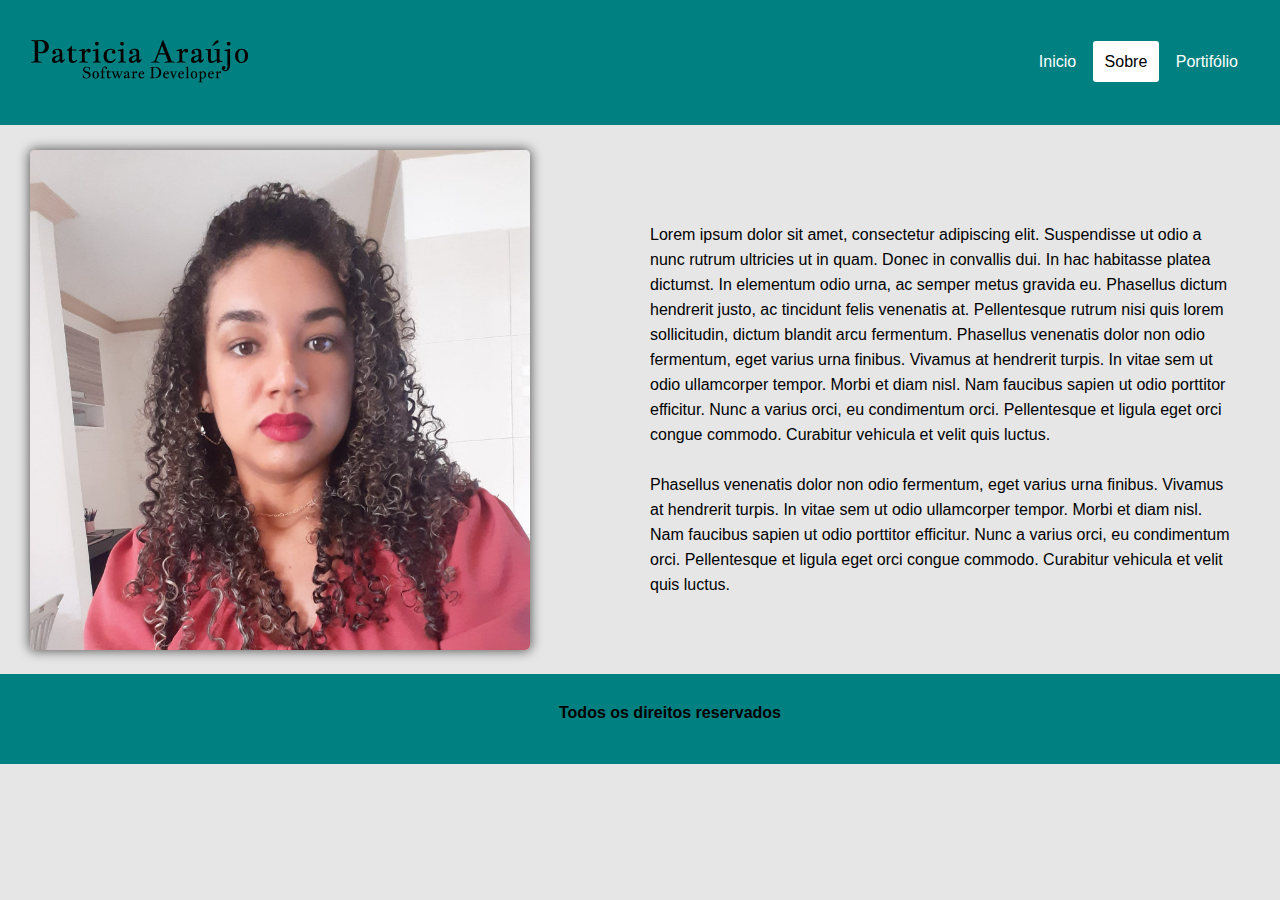
==== sobre.html @ 488adf35 "primeiro commit" ====
<!DOCTYPE html>
<html lang="en">

<head>
    <meta charset="UTF-8">
    <meta http-equiv="X-UA-Compatible" content="IE=edge">
    <meta name="viewport" content="width=device-width, initial-scale=1.0">
    <link rel="stylesheet" href="style.css">
    <title>Patricia Araújo - Developer Web</title>
</head>

<body id="sobre">

    <div id="area-cabecalho">
        <div class="logo">
            <img src="./imagem/Group 2.svg" alt="logo">
        </div>

        <div class="menu">
            <a class="home" href="./index.html">Inicio</a>
            <a class="sobre" href="./sobre.html">Sobre</a>
            <a class="portifolio" href="">Portifólio</a>
        </div>
    </div>

    <div class="area-inicio">
        <div class="container-foto-perfil">
            <img id="imagem-inicio" class="foto-perfil" src="./imagem/img1.jpeg">
        </div>

        <div class="contatos">
            <div class="sobre-mim">
                <p>
                    Lorem ipsum dolor sit amet, consectetur adipiscing elit. Suspendisse ut odio a nunc rutrum ultricies
                    ut in quam. Donec in convallis dui. In hac habitasse platea dictumst. In elementum odio urna, ac
                    semper metus gravida eu. Phasellus dictum hendrerit justo, ac tincidunt felis venenatis at.
                    Pellentesque rutrum nisi quis lorem sollicitudin, dictum blandit arcu fermentum. Phasellus venenatis
                    dolor non odio fermentum, eget varius urna finibus. Vivamus at hendrerit turpis. In vitae sem ut
                    odio ullamcorper tempor. Morbi et diam nisl. Nam faucibus sapien ut odio porttitor efficitur. Nunc a
                    varius orci, eu condimentum orci. Pellentesque et ligula eget orci congue commodo. Curabitur
                    vehicula et velit quis luctus.
                </p>
                <br>
                <p>
                    Phasellus venenatis dolor non odio fermentum, eget varius urna finibus. Vivamus at hendrerit turpis.
                    In vitae sem ut odio ullamcorper tempor. Morbi et diam nisl. Nam faucibus sapien ut odio porttitor
                    efficitur. Nunc a varius orci, eu condimentum orci. Pellentesque et ligula eget orci congue commodo.
                    Curabitur vehicula et velit quis luctus.
                </p>
            </div>

        </div>
    </div>
    <div>
        <h4 class="footer">Todos os direitos reservados</h4>
    </div>

</body>

</html>
---- style.css ----
@import url('https://fonts.googleapis.com/css2?family=Noto+Serif:wght@700&display=swap');

* {
    margin: 0;
    padding: 0;
    text-decoration: none;
}

body {
    font-size: 1em;
    font-family: "Trebuchet MS", helvetica,  sans-serif;
    background: #e6e6e6;
    overflow-x: hidden;
}
/**formatação do menu**/
#area-cabecalho {
    display: flex;
    justify-content: space-between;
    background-color: #008080;
    padding: 30px;
    text-align: center;
    align-items: center;
}

.logo {
    font-family: 'Noto Serif', serif;
    font-size: 30px;
}
.logo img {
    width: 220px;
}

.sub-logo {
    font-family: 'Noto Serif', serif;
    font-size: 15px;
}

#area-cabecalho a{
    padding: 12px;
    border-radius: 3px;
    color: #fff;
}

#area-cabecalho #link-menu:hover {
    color: #F7819F;
    background: #fff;
    text-decoration: none;
}

#home .home, 
#sobre .sobre,
#portifolio .portifolio{
    background-color: #fff;
    color: #000000;
}
/***Fechamento menu/cabeçalho***/

.area-inicio {
    display: flex;
    justify-content: space-around;
    align-items: center;
}

#imagem-inicio {
    width: 500px;
    height: 500px;
    margin: 5px 50px 0px 10px;
}

.contatos a {
    color: black;
    text-decoration: none;
    font-size: 17px;
}

.contatos a:hover {
    color: #008080;
}
.contatos {
    margin: 50px;
    display: flex;
    flex-direction: column;
    width: 100%;
}
.contato-linha {
    display: flex;
    align-items: center;
    height: 65px;
}

.foto-perfil {
    border-radius: 5px;
    -webkit-box-shadow: 0px 0px 12px 1px rgba(0,0,0,0.62); 
    box-shadow: 0px 0px 12px 1px rgba(0,0,0,0.62);
}
.container-foto-perfil{
    margin: 20px;
}

.sobre-mim {
    margin-top: 20px;
    line-height: 25px;
}
.footer {
    text-align: center;
    background-color: #008080;
    height: 30px;
    width: 100%;
    padding: 30px;
}
.logo-contatos{
    font-size: 20px;
    margin-right: 15px;
}
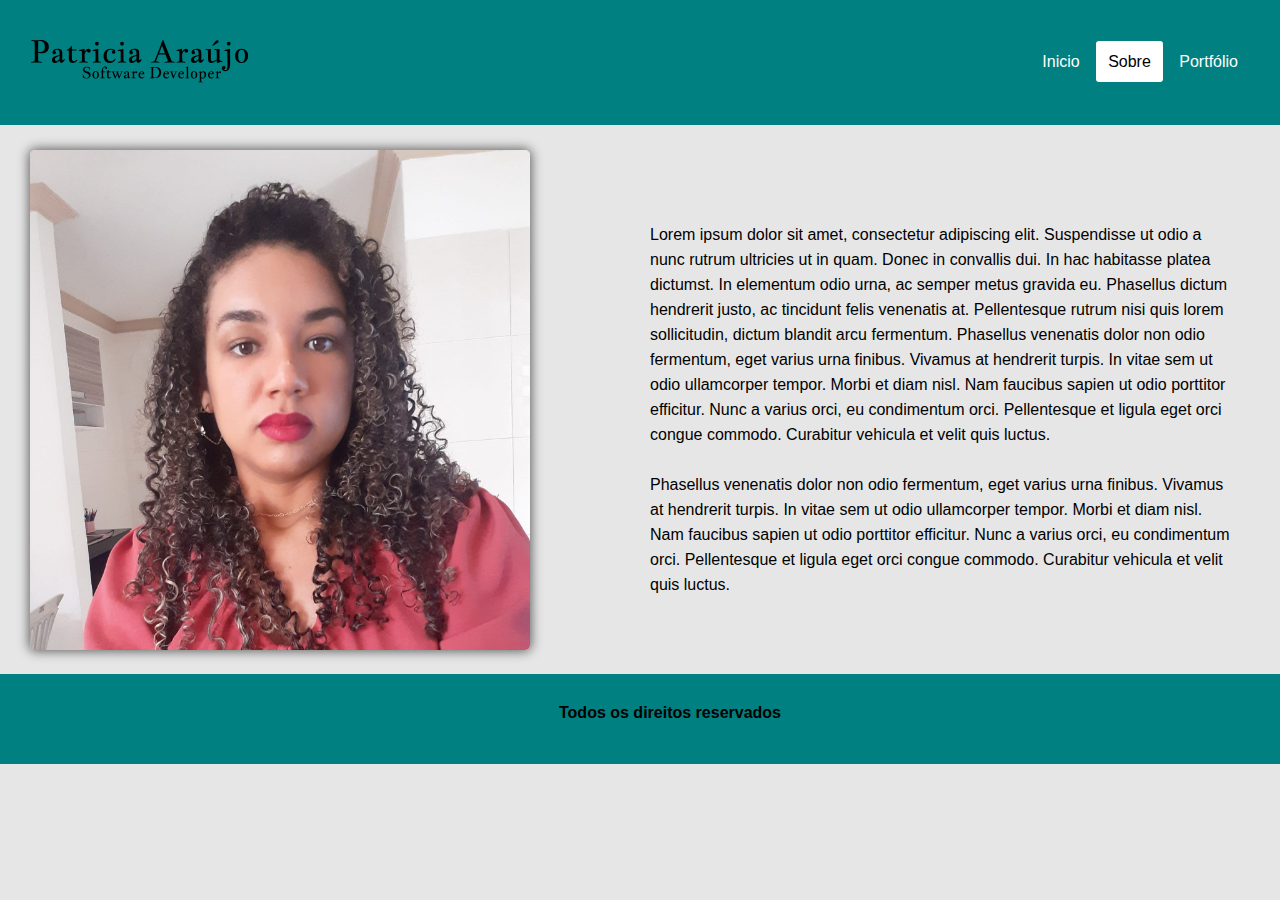
==== commit 52eaddcb: "add target blank mais correção portifólio > portfólio" ====
--- a/sobre.html
+++ b/sobre.html
@@ -19,7 +19,7 @@
         <div class="menu">
             <a class="home" href="./index.html">Inicio</a>
             <a class="sobre" href="./sobre.html">Sobre</a>
-            <a class="portifolio" href="">Portifólio</a>
+            <a class="portifolio" href="">Portfólio</a>
         </div>
     </div>
 
